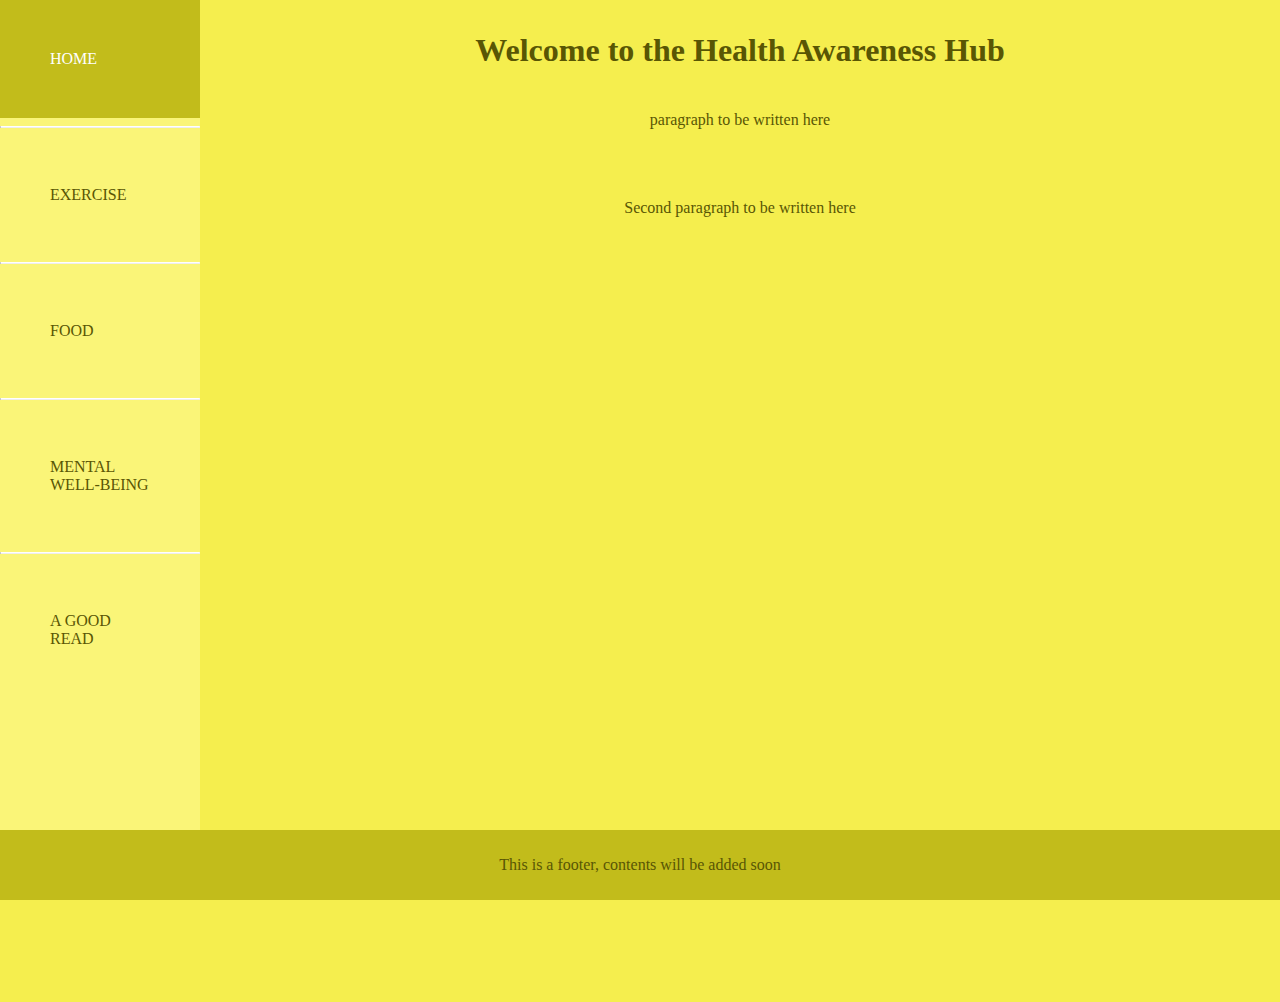
==== index.html @ b5ddfdf6 "1st commit" ====
<!DOCTYPE html>
<html lang="en">
<head>
    <meta charset="UTF-8">
    <meta name="viewport" content="width=device-width, initial-scale=1.0">
    <title>The Health Awareness Hub | Home </title>
    <link rel="stylesheet" href="main.css">
</head>
<body>

      <div class="sidebar">
          <a href="index.html">HOME</a>
          <hr class="solid">
          <a href="exercise.html">EXERCISE</a>
          <hr class="solid">
          <a href="food.html">FOOD</a>
          <hr class="solid">
          <a href="wellbeing.html">MENTAL WELL-BEING</a>
          <hr class="solid">
          <a href="read.html">A GOOD READ</a>
      </div>

    <div class="content">
        <h1>Welcome to the Health Awareness Hub</h1>
        <p>paragraph to be written here </p>
        <br>
        <p>Second paragraph to be written here</p>
    </div>

    <div class="footer">
        <p>This is a footer, contents will be added soon</p>
    </div>

   
</body>
</html>
---- main.css ----
body{
    margin: 0;
    font-family: 'Times New Roman', Times, serif;
    background-color: #f5ee4e;
    color: #595604;
}
.sidebar{
    margin: 0;
    padding: 0;
    width: 200px;
    background-color: #faf578;
    position: fixed;
    height: 100%;
    overflow: auto;
}

.sidebar a {
    display: block;
    color: #595604;
    padding: 50px;
    text-decoration: none;
}

.sidebar a.active{
    background-color:  #e6e600;
    color: white;
    
}

.sidebar a:hover:not(.active){
    background-color: #c2bc1b;
    color: white;
}

div.content{
    margin-left: 200px;
    padding: 1px 16px;
    height: 1000px;
}

@media screen and (max-width: 700px){
    .sidebar{
        width: 100%;
        height: auto;
        position: relative;
    }
    .sidebar a{ 
        float: left;
    }
    div.content{
        margin-left: 0;
    }
}
    @media screen and (max-width: 400px){
        .sidebar a{
            text-align: center;
            float: none;
        }
    }
    .footer{
        position: fixed;
        left: 0;
        bottom: 0;
        width: 100%;
        background-color: #c2bc1b;
        color: #595604;
        text-align: center;
    }
    hr.solid {
        border-top: 1px solid white;
      }
      .content h1, p{
          text-align: center;
          padding: 10px;
      }
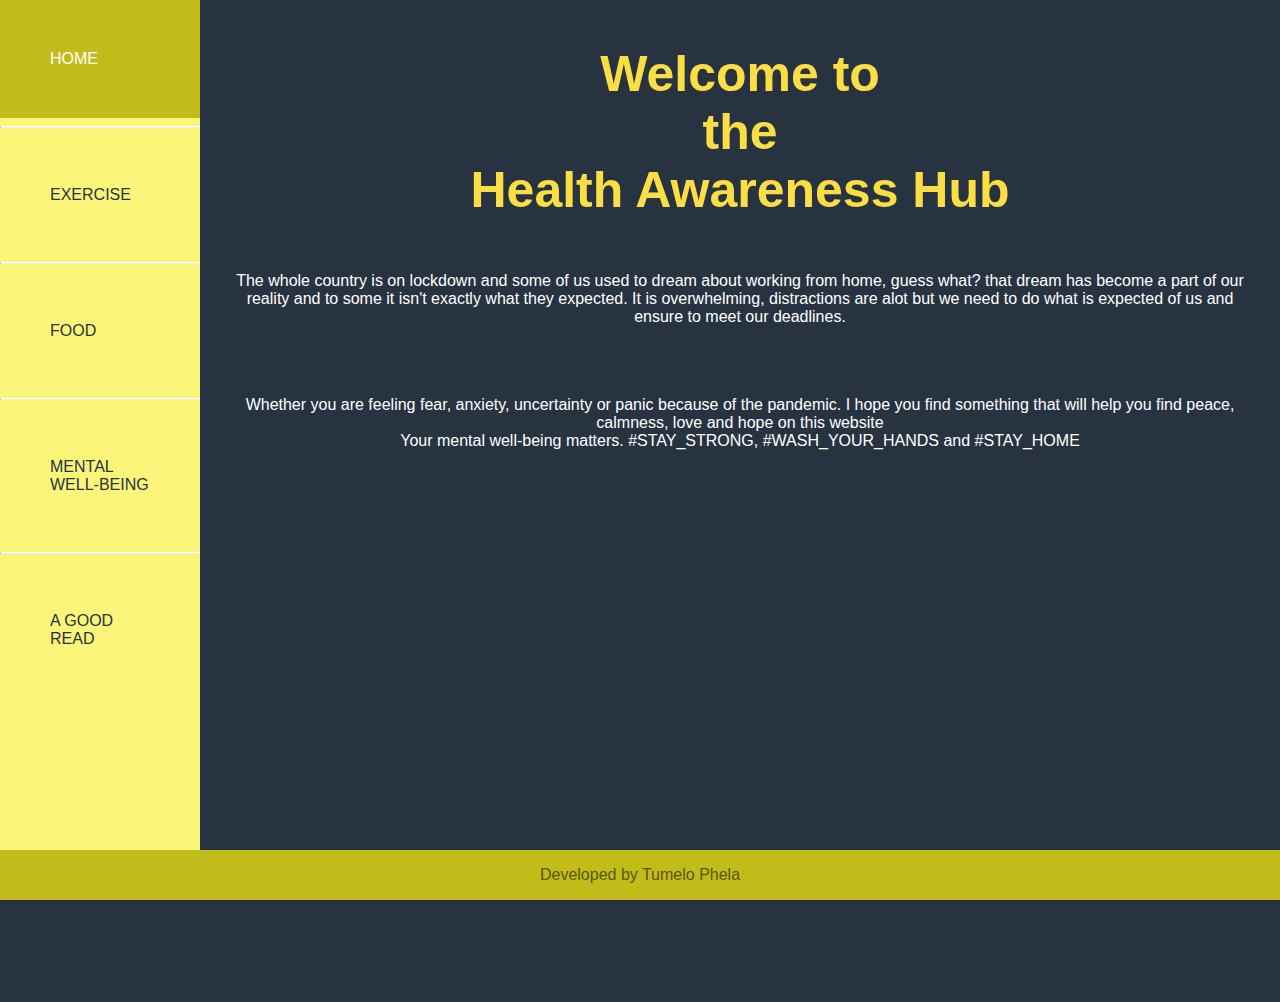
==== commit 58bddca0: "3rd commit" ====
--- a/index.html
+++ b/index.html
@@ -5,8 +5,11 @@
     <meta name="viewport" content="width=device-width, initial-scale=1.0">
     <title>The Health Awareness Hub | Home </title>
     <link rel="stylesheet" href="main.css">
+    
 </head>
 <body>
+
+    <button onclick="topFunction()" id="myBtn" title="Go to top">Top</button>
 
       <div class="sidebar">
           <a href="index.html">HOME</a>
@@ -21,16 +24,25 @@
       </div>
 
     <div class="content">
-        <h1>Welcome to the Health Awareness Hub</h1>
-        <p>paragraph to be written here </p>
+        <h1>Welcome to<br>
+             the <br>
+            Health Awareness Hub</h1>
+
+        <p> The whole country is on lockdown and some of us used to dream about working from home, guess what? that dream has
+            become a part of our reality and to some it isn't exactly what they expected. It is overwhelming, distractions are alot but we need to do what is expected of us and ensure to meet our deadlines. </p>
         <br>
-        <p>Second paragraph to be written here</p>
+        <p>Whether you are feeling fear, anxiety, uncertainty or panic because of the pandemic. I hope you find something that will help you find peace, calmness, love and hope on this website
+            <br>
+            Your mental well-being matters. #STAY_STRONG, #WASH_YOUR_HANDS and #STAY_HOME
+        </p>
     </div>
 
     <div class="footer">
-        <p>This is a footer, contents will be added soon</p>
+        <p>Developed by Tumelo Phela</p>
     </div>
 
-   
+    <script src="main.js"></script>
+
+    
 </body>
 </html>--- a/main.css
+++ b/main.css
@@ -1,8 +1,8 @@
 body{
     margin: 0;
-    font-family: 'Times New Roman', Times, serif;
-    background-color: #f5ee4e;
-    color: #595604;
+   font-family: Calibri, sans-serif;
+    background-color: #283341ff;
+    color: #fbde44ff;
 }
 .sidebar{
     margin: 0;
@@ -12,11 +12,12 @@
     position: fixed;
     height: 100%;
     overflow: auto;
+    
 }
 
 .sidebar a {
     display: block;
-    color: #595604;
+    color: #283341ff;
     padding: 50px;
     text-decoration: none;
 }
@@ -51,7 +52,7 @@
         margin-left: 0;
     }
 }
-    @media screen and (max-width: 400px){
+    @media screen and (max-width: 600px){
         .sidebar a{
             text-align: center;
             float: none;
@@ -69,8 +70,124 @@
     hr.solid {
         border-top: 1px solid white;
       }
-      .content h1, p{
+      .content h1{
           text-align: center;
           padding: 10px;
+          font-size: 50px;
+          
+      }
+      .content p{
+          text-align: center;
+          padding: 10px;
+          color: white;
+        
+      }
+      #myBtn {
+        display: none;
+        position: fixed;
+        bottom: 20px;
+        right: 30px;
+        z-index: 99;
+        font-size: 18px;
+        border: none;
+        outline: none;
+        background-color: #595604;
+        color: white;
+        cursor: pointer;
+        padding: 15px;
+        border-radius: 4px;
+      }
+      
+      #myBtn:hover {
+        background-color: #555;
       }
 
+      .responsive-one{
+          position: relative;
+          overflow: hidden;
+          padding-top: 56.25%;
+
+      }
+
+      .responsive-one iframe{
+          position: absolute;
+          top: 0;
+          left: 50px;
+          right: 80px;
+          width: 80%;
+          height: 80%;
+      }
+
+      .responsive-two{
+        position: relative;
+        overflow: hidden;
+        padding-top: 56.25%;
+
+    }
+
+    .responsive-two iframe{
+        position: absolute;
+        top: 0;
+        left: 50px;
+        right: 80px;
+        width: 80%;
+        height: 80%;
+    }
+
+    .responsive-three{
+        position: relative;
+        overflow: hidden;
+        padding-top: 56.25%;
+
+    }
+
+    .responsive-three iframe{
+        position: absolute;
+        top: 0;
+        left: 50px;
+        right: 80px;
+        width: 80%;
+        height: 80%;
+    }
+    .content span p{
+        font-size: 20px;
+        color: #fbde44ff;
+    }
+
+    .btn-ed{
+        width: 50%;
+        right: 70px;
+    background: #fbde44ff;
+    border: 2px solid white;
+    color: #03378c;
+    padding: 5px;
+    font-size: 18px;
+    cursor: pointer;
+    margin: 12px 0;
+    
+    }
+
+    .btn-d{
+        width: 80%;
+    background: #fbde44ff;
+    border: 2px solid white;
+    color: #03378c;
+    padding: 5px;
+    font-size: 18px;
+    cursor: pointer;
+    margin: 12px 0;
+
+    }
+
+    .btn-lu{
+        width: 80%;
+    background: #fbde44ff;
+    border: 2px solid white;
+    color: #03378c;
+    padding: 5px;
+    font-size: 18px;
+    cursor: pointer;
+    margin: 12px 0;
+    }
+
+
